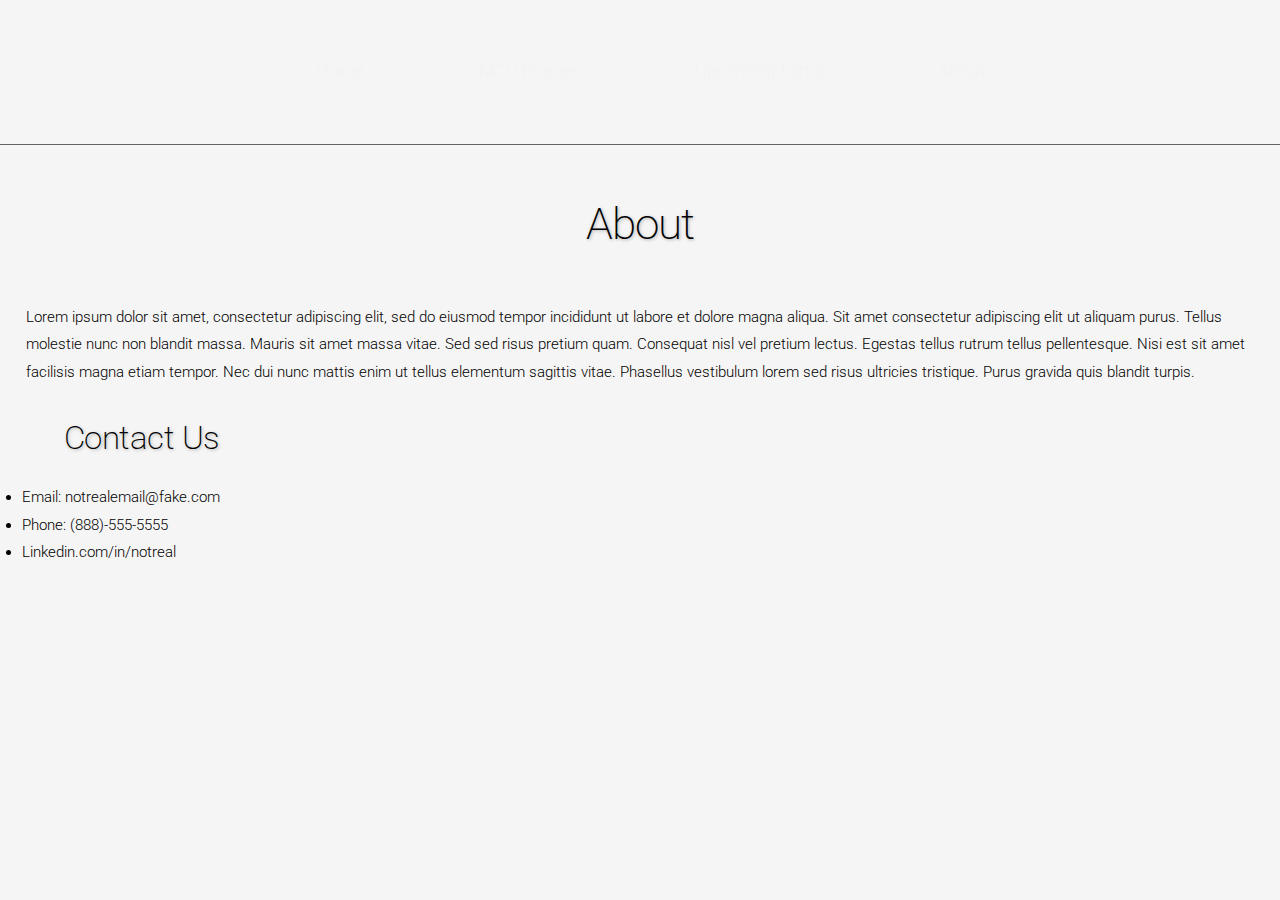
==== about.html @ 5bb9ee30 "about.html" ====
<!DOCTYPE html>

<html lang="en">

<head>
    <meta charset="UTF-8">
    <meta http-equiv="X-UA-Compatible" content="IE=edge">
    <meta name="viewport" content="width=device-width, intial-scale=1.8">
    <title>My website</title>
    <link rel="stylesheet" href="clmaterial.css" />
</head>

<body>

    <nav class="nav">
        <ul>
            <li><a href="index.html">Home</a></li>
            <li><a href="mcu-phases.html">MCU Phases</a></li>
            <li><a href="upcoming-films.html">Upcoming-Films</a></li>
            <li><a href="about.html">About</a></li>
        </ul>
    </nav>

    <div id="about">
        <!--Add text later and fix text-->
        <h1>About</h1>
        <p>Lorem ipsum dolor sit amet, consectetur adipiscing elit, sed do eiusmod tempor incididunt ut labore et dolore
            magna aliqua. Sit amet consectetur adipiscing elit ut aliquam purus. Tellus molestie nunc non blandit massa.
            Mauris sit amet massa vitae. Sed sed risus pretium quam. Consequat nisl vel pretium lectus. Egestas tellus
            rutrum tellus pellentesque. Nisi est sit amet facilisis magna etiam tempor. Nec dui nunc mattis enim ut
            tellus elementum sagittis vitae. Phasellus vestibulum lorem sed risus ultricies tristique. Purus gravida
            quis blandit turpis.</p>
        <br>
        <h2>Contact Us</h2>
        <br>
        <ul>
            <li>Email: notrealemail@fake.com</li>
            <li>Phone: (888)-555-5555</li>
            <li>Linkedin.com/in/notreal</li>

        </ul>

    </div>


</body>

</html>
---- clmaterial.css ----
@charset "UTF-8";
@import url("https://fonts.googleapis.com/css?family=Roboto");
html {
  font-family: Roboto, sans-serif;
  background-color: #f5f5f5;
  font-size: 10px;
  box-sizing: border-box;
  zoom: 110%;
}

* {
  box-sizing: inherit;
  position: relative;
}

.nav ul {
  margin: 0;
}

.nav li {
  display: inline;
}

.nav a {
  display: inline-block;
  padding: 3em;
  color: rgb(245, 240, 240);
}

.nav {
  background-image: url(img/mcu-header.jpg);
  background-size: cover;
  text-align: center;
  font-size: 1.2em;
  font-weight: lighter;
  border-bottom: 1px solid rgba(0, 0, 0, 0.6);
}

.nav a:hover {
  background-color: rgba(255, 255, 255, 0.3);
}

a,
a[xx] {
  background-color: transparent;
  color: #000000;
  text-decoration: none;
  display: inline-block;
  z-index: 1;
}
a:active,
a[xx]:active {
  outline: 0;
}
a:hover,
a[xx]:hover {
  outline: 0;
  background-color: rgba(141, 141, 150, 0.534);
}

b {
  font-weight: 700;
}

strong {
  font-weight: 700;
}

#main {
  text-align: center;
}

#phases {
  text-align: center;
}

#upcoming-films {
  text-align: center;
}

h1,
h1[xx] {
  margin: 0 5% 2rem;
  text-shadow: 1px 1px 3px rgba(0, 0, 0, 0.3);
  font-weight: 200;
  font-size: 4rem;
  line-height: 1.1;
  letter-spacing: -1px;
  margin-top: 50px;
  text-align: center;
  margin-bottom: 50px;
}

h2,
h2[xx] {
  margin: 5px 5% 0 5%;
  text-shadow: 1px 1px 3px rgba(0, 0, 0, 0.3);
  font-weight: 200;
  font-size: 3rem;
  line-height: 1.1;
  letter-spacing: -0.05rem;
}

h3,
h3[xx] {
  margin: 5px 5% 0 5%;
  font-weight: 200;
  font-size: 2.5rem;
  line-height: 1.3;
  letter-spacing: -0.05rem;
}

h4,
h4[xx] {
  margin: 5px 5% 0 5%;
  font-weight: 200;
  font-size: 2rem;
  line-height: 1.3;
  letter-spacing: -0.05rem;
}

h5,
h5[xx] {
  margin: 5px 5% 0 5%;
  font-weight: 200;
  font-size: 1.4rem;
  line-height: 1.5;
  letter-spacing: 0;
  text-transform: uppercase;
  font-weight: 700;
}

h6,
h6[xx] {
  margin: 5px 5% 0 5%;
  font-weight: 200;
  font-size: 1.4rem;
  line-height: 1.5;
  letter-spacing: 0;
  text-transform: uppercase;
  font-weight: 400;
}

img,
img[xx] {
  border: 0;
  margin: 20px 5% 10px 5%;
  height: auto;
  max-width: 90%;
  border-radius: 2px;
  box-shadow: 0 10px 20px rgba(0, 0, 0, 0.19), 0 6px 6px rgba(0, 0, 0, 0.23);
}

::-moz-selection {
  background-color: #3f51b5;
  color: #fff;
}

::selection {
  background-color: #3f51b5;
  color: #fff;
}

:after {
  box-sizing: inherit;
  position: relative;
  transition: all 0.3s ease-in-out;
}

:before {
  box-sizing: inherit;
  position: relative;
  transition: all 0.3s ease-in-out;
}

:focus {
  outline: 0;
}

body {
  color: #000;
  margin: 0;
  font-size: 1.4rem;
  line-height: 1.8;
  font-weight: 300;
}

form {
  background-color: #fff;
  box-shadow: 0 10px 20px rgba(0, 0, 0, 0.19), 0 6px 6px rgba(0, 0, 0, 0.23);
  border-radius: 2px;
  margin: 7%;
  padding: 8%;
}

table {
  margin: 7%;
  padding: 8%;
  width: 86%;
  background-color: #fff;
  border-radius: 2px;
  box-shadow: 0 10px 20px rgba(0, 0, 0, 0.19), 0 6px 6px rgba(0, 0, 0, 0.23);
  text-align: left;
}
table td {
  height: 3.2em;
  border-bottom: 1px solid #e0e0e0;
  padding: 1rem;
}
table th {
  height: 4em;
  border-bottom: 1px solid #e0e0e0;
  padding: 1rem;
  font-weight: 700;
  color: #616161;
}
table th:before {
  content: "";
  width: 100%;
  height: 100%;
  position: absolute;
  display: block;
  top: 0;
  left: 0;
  background: #f5f5f5;
  z-index: -1;
  opacity: 0;
  visibility: hidden;
}
table th:hover:before {
  opacity: 1;
  visibility: visible;
}
table tbody tr:hover {
  background: #f5f5f5;
}

card {
  background: #fff;
  display: block;
  margin: 7%;
  padding: 2rem;
  width: 86%;
  box-shadow: 0 10px 20px rgba(0, 0, 0, 0.19), 0 6px 6px rgba(0, 0, 0, 0.23);
  border-radius: 2px;
  margin-bottom: 2rem;
}
card hr[xx] {
  margin: 1rem 0;
}
card:last-child {
  margin-bottom: 0;
}
card > h5 {
  margin-top: 10px;
  margin-bottom: 25px;
}
card > img,
card > img[xx] {
  width: calc(100% + 4rem);
  max-width: none;
  margin: 0 0 2rem -2rem;
  display: block;
  padding: 0px;
  margin: 0 0 2rem -2rem;
  display: block;
  box-shadow: none;
  border-radius: 0px;
}
card > img:first-child,
card > img[xx]:first-child {
  margin: -2rem 0 2rem -2rem;
  border-radius: 2px 2px 0px 0px;
}
card > img:last-child,
card > img[xx]:last-child {
  margin: 0 0 -2rem -2rem;
  border-radius: 0px 0px 2px 2px;
}
card hr {
  margin: 1rem 0;
}

@media (min-width: 900px) {
  form {
    padding: 4%;
    margin: 7% 15% 7% 15%;
  }

  table {
    padding: 4%;
    margin: 7% 15% 7% 15%;
    width: 70%;
  }

  card {
    margin: 7% 15% 7% 15%;
    width: 70%;
  }
}
@media (min-width: 1200px) {
  form {
    padding: 3%;
    margin: 7% 25% 7% 25%;
  }

  table {
    padding: 2%;
    margin: 7% 20% 7% 20%;
    width: 60%;
  }

  card {
    margin: 7% 20% 7% 20%;
    width: 60%;
  }
}
@media (max-width: 50rem) {
  body {
    overflow-x: hidden;
    padding-top: 4.4rem;
  }

  [btn][full] {
    width: 100%;
  }

  button[xx][full] {
    width: 100%;
  }

  input[type="submit"][full] {
    width: 100%;
  }

  button[full] {
    width: 100%;
  }
}
p {
  margin: 0 2% 0 2%;
}

button,
button[xx] {
  transition: all 0.3s ease-in-out;
  cursor: pointer;
  color: #fff;
  padding: 10px;
  background: #3f51b5;
  border: 1px solid #3f51b5;
  border-radius: 1.5px;
  box-shadow: 0 0 0 transparent;
  text-transform: uppercase;
  text-decoration: none;
  text-align: center;
  font-size: 1.2rem;
  font-weight: 700;
  line-height: 1rem;
  float: none;
  margin: auto;
  box-shadow: 0 1px 3px rgba(0, 0, 0, 0.12), 0 1px 2px rgba(0, 0, 0, 0.24);
}
button:before,
button[xx]:before {
  content: "";
  position: absolute;
  z-index: -1;
  opacity: 0;
  width: 100%;
  height: 100%;
  left: 0;
  top: 0;
  transform: scale3d(1.2, 1.2, 1.2);
  background: #3f51b5;
}
button:disabled,
button[xx]:disabled {
  border-color: #9fa8da;
  background: #9fa8da;
  color: #fff;
  cursor: default;
}
button:not(:disabled):hover,
button[xx]:not(:disabled):hover {
  background: #283593;
}
button:not(:disabled):hover:active,
button[xx]:not(:disabled):hover:active {
  box-shadow: none;
  transition: none;
}

input[type="submit"] {
  cursor: pointer;
  color: #3f51b5;
  display: inline-block;
  padding: 1.4rem 2rem;
  background-color: #3f51b5;
  border: 1px solid #3f51b5;
  border-radius: 2px;
  box-shadow: 0 0 0 transparent;
  text-transform: uppercase;
  text-decoration: none;
  text-align: center;
  font-size: 1.2rem;
  font-weight: 700;
  line-height: 1rem;
  margin: 0 1rem 1rem 0;
}
input[type="submit"]:before {
  content: "";
  position: absolute;
  z-index: -1;
  opacity: 0;
  width: 100%;
  height: 100%;
  left: 0;
  top: 0;
  transform: scale3d(1.2, 1.2, 1.2);
  background-color: #3f51b5;
}
input[type="submit"]:disabled {
  border-color: #bdbdbd;
  background: #bdbdbd;
  color: #5c6bc0;
  cursor: default;
}
input[type="submit"]:not(:disabled):hover {
  background: #f5f5f5;
}
input[type="submit"]:not(:disabled):hover:active {
  box-shadow: none;
  transition: none;
}

footer {
  color: #fff;
  width: 100%;
  max-width: 90rem;
  margin: auto;
  padding: 2rem;
  overflow: visible;
}
footer:before {
  content: "";
  background: #3f51b5;
  width: 102vw;
  height: 100%;
  position: absolute;
  left: 50%;
  top: 0;
  transform: translate(-50%, 0);
}

label,
label[xx] {
  display: inline-block;
  width: 100%;
  text-transform: uppercase;
  font-size: 1.2rem;
  font-weight: 400;
  margin-top: 1rem;
}
label:first-child,
label[xx]:first-child {
  margin-top: 0;
}

input {
  transition: all 0.3s ease-in-out;
}
input:not([type="radio"]):not([type="checkbox"]):not([type="button"]):not([type="submit"])[xx] {
  display: inline-block;
  background: 0 0;
  width: 100%;
  padding: 0.5rem 0 1rem;
  margin-bottom: 2rem;
  border: none;
  border-bottom: 1px solid #bdbdbd;
  font-size: 1.4rem;
  font-weight: 300;
  border-radius: 0;
}
input:not([type="radio"]):not([type="checkbox"]):not([type="button"]):not([type="submit"])[xx]:focus {
  color: #3f51b5;
  border-color: #3f51b5;
  outline: 0;
}
input:not([type="radio"]):not([type="checkbox"]):not([type="button"]):not([type="submit"])[xx]:hover {
  color: #3f51b5;
  border-color: #3f51b5;
  outline: 0;
}
input:not([type="radio"]):not([type="checkbox"]):not([type="button"]):not([type="submit"]) {
  display: inline-block;
  background: 0 0;
  width: 100%;
  padding: 0.5rem 0 1rem;
  margin-bottom: 2rem;
  border: none;
  border-bottom: 1px solid #bdbdbd;
  font-size: 1.4rem;
  font-weight: 300;
  border-radius: 0;
}
input:not([type="radio"]):not([type="checkbox"]):not([type="button"]):not([type="submit"]):focus {
  color: #3f51b5;
  border-color: #3f51b5;
  outline: 0;
}
input:not([type="radio"]):not([type="checkbox"]):not([type="button"]):not([type="submit"]):hover {
  color: #3f51b5;
  border-color: #3f51b5;
  outline: 0;
}

textarea[xx],
textarea {
  transition: all 0.3s ease-in-out;
  display: inline-block;
  background: 0 0;
  background-color: #fff;
  width: 100%;
  padding: 0.5rem 0 1rem;
  margin-bottom: 2rem;
  border: none;
  border-bottom: 1px solid #bdbdbd;
  border-radius: 0;
  min-height: 50px;
  height: 100px;
  max-height: 250px;
  padding-right: 2rem;
}
textarea[xx]:focus,
textarea:focus {
  color: #3f51b5;
  border-color: #3f51b5;
  outline: 0;
}
textarea[xx]:hover,
textarea:hover {
  color: #3f51b5;
  border-color: #3f51b5;
  outline: 0;
}

select {
  transition: all 0.3s ease-in-out;
  padding: 0.5rem 3rem 0.5rem 1rem;
  display: block;
  width: 100%;
  border: none;
  border-bottom: 1px solid #bdbdbd;
  background: inherit;
  background-size: 2rem;
  height: 4rem;
  font-size: 1.4rem;
  font-weight: 300;
  text-indent: 0.5rem;
  margin: 0.5rem 0 2rem;
  appearance: none;
  cursor: pointer;
  color: inherit;
}
select:focus {
  border-color: #3f51b5;
  outline: 0;
}
select:hover {
  border-color: #3f51b5;
  outline: 0;
}

input[type="radio"][xx] {
  z-index: 2;
  opacity: 0;
  margin-right: -2rem;
  width: 2rem;
  height: 2rem;
  vertical-align: middle;
  cursor: pointer;
}
input[type="radio"][xx] + label {
  width: auto;
  text-transform: none;
  font-size: 1.4rem;
  font-weight: 200;
}
input[type="radio"][xx] + label:before {
  content: "";
  display: inline-block;
  width: 2rem;
  height: 2rem;
  border: 1px solid #5c6bc0;
  background: #fff;
  vertical-align: middle;
  margin-right: 1rem;
  border-radius: 100%;
}
input[type="radio"][xx] + label:after {
  content: "";
  position: absolute;
  opacity: 0;
  visibility: hidden;
  pointer-events: none;
  width: 1.6rem;
  height: 1.6rem;
  left: 2px;
  top: 4px;
  transform: scale(0);
}
input[type="radio"][xx]:checked + label:before {
  background: #3f51b5;
  border-color: #3f51b5;
}
input[type="radio"][xx]:checked + label:after {
  opacity: 1;
  visibility: visible;
  background: #3f51b5;
  border: 1px solid #fff;
  border-radius: 100%;
  transform: scale(1);
  top: 0.5rem;
}

section[xx] {
  margin: auto;
  padding: 4rem 2rem;
  width: 100%;
  max-width: 90rem;
}

p[xx] {
  margin: 0 0 2rem;
}
p[xx]:last-child {
  margin: 0;
}

hr,
hr[xx] {
  background: #bdbdbd;
  border: none;
  width: 100%;
  height: 1px;
  margin: 4rem 0;
}

ul,
ul[xx] {
  transition: all 0.3s ease-in-out;
  padding-left: 2rem;
  margin: 0 0 2rem;
  list-style: disc;
}
ul ol,
ul[xx] ol {
  margin-bottom: 0;
}
ul ul,
ul[xx] ul {
  margin-bottom: 0;
  list-style: circle;
}

ol,
ol[xx] {
  padding-left: 2rem;
  margin: 0 0 2rem;
  list-style: decimal;
}
ol ol,
ol[xx] ol {
  margin-bottom: 0;
  list-style: lower-alpha;
}
ol ul,
ol[xx] ul {
  margin-bottom: 0;
}

tr {
  transition: all 0.3s ease-in-out;
}

[full] {
  width: 100%;
}

[no-margins] {
  margin: 0%;
}

[fs-xs] {
  font-size: 1.1rem;
}

[fs-s] {
  font-size: 1.2rem;
}

[fs-m] {
  font-size: 1.4rem;
}

[fs-l] {
  font-size: 1.6rem;
}

[fs-xl] {
  font-size: 2.4rem;
}

[txt-l] {
  text-align: left;
}

[txt="r"] {
  text-align: right;
}

[txt-c] {
  text-align: center;
}

[txt-j] {
  text-align: justify;
}

blockquote,
blockquote[xx] {
  margin: 5px 0px 0px 5%;
  padding: 1rem 2rem;
  border-left: 4px solid #3f51b5;
}

pre,
pre[xx] {
  margin: 5px 8% 0 8%;
  padding: 2% 0px 0px 0px;
  overflow-x: auto;
  font-family: monospace;
  background: #e0e0e0;
  border: 1px solid #3f51b5;
}

input[type="checkbox"][xx],
input[type="checkbox"] {
  z-index: 2;
  opacity: 0;
  margin-right: -2rem;
  width: 2rem;
  height: 2rem;
  vertical-align: middle;
  cursor: pointer;
}
input[type="checkbox"][xx] + label,
input[type="checkbox"] + label {
  width: auto;
  text-transform: none;
  font-size: 1.4rem;
  font-weight: 200;
}
input[type="checkbox"][xx] + label:before,
input[type="checkbox"] + label:before {
  content: "";
  display: inline-block;
  width: 2rem;
  height: 2rem;
  border: 1px solid #5c6bc0;
  background: #fff;
  vertical-align: middle;
  margin-right: 1rem;
  border-radius: 2px;
}
input[type="checkbox"][xx] + label:after,
input[type="checkbox"] + label:after {
  content: "";
  position: absolute;
  opacity: 0;
  visibility: hidden;
  pointer-events: none;
  width: 1.6rem;
  height: 1.6rem;
  left: 2px;
  top: 4px;
  transform: scale(0);
  border-radius: 100%;
  background-size: 100%;
}
input[type="checkbox"][xx]:checked + label:before,
input[type="checkbox"]:checked + label:before {
  background: #3f51b5;
  border-color: #3f51b5;
}
input[type="checkbox"][xx]:checked + label:after,
input[type="checkbox"]:checked + label:after {
  content: "✔";
  color: #fff;
  opacity: 1;
  visibility: visible;
  left: 4.5px;
  top: 0.2rem;
  transform: scale(1);
}
input[type="checkbox"][xx]:disabled,
input[type="checkbox"]:disabled {
  cursor: default;
}
input[type="checkbox"][xx]:disabled + label:before,
input[type="checkbox"]:disabled + label:before {
  background: #9fa8da;
  border-color: #9fa8da;
}
input[type="checkbox"][xx]:disabled + label:after,
input[type="checkbox"]:disabled + label:after {
  content: "✔";
  color: #fff;
  opacity: 1;
  visibility: visible;
  left: 4.5px;
  top: 0.2rem;
  transform: scale(1);
}
input[type="checkbox"][xx]:disabled:not([checked]) + label:before,
input[type="checkbox"]:disabled:not([checked]) + label:before {
  background: #e0e0e0;
  border-color: #e0e0e0;
}
input[type="checkbox"][xx]:disabled:not([checked]) + label:after,
input[type="checkbox"]:disabled:not([checked]) + label:after {
  content: "";
  visibility: visible;
  transform: scale(1);
}

input[type="radio"] {
  z-index: 2;
  opacity: 0;
  margin-right: -2rem;
  width: 2rem;
  height: 2rem;
  vertical-align: middle;
  cursor: pointer;
}
input[type="radio"] + label {
  width: auto;
  text-transform: none;
  font-size: 1.4rem;
  font-weight: 200;
}
input[type="radio"] + label:before {
  content: "";
  display: inline-block;
  width: 2rem;
  height: 2rem;
  border: 1px solid #5c6bc0;
  background: #fff;
  vertical-align: middle;
  margin-right: 1rem;
  border-radius: 100%;
}
input[type="radio"] + label:after {
  content: "";
  position: absolute;
  opacity: 0;
  visibility: hidden;
  pointer-events: none;
  width: 1.6rem;
  height: 1.6rem;
  left: 2px;
  top: 4px;
  transform: scale(0);
}
input[type="radio"]:checked + label:before {
  background: #3f51b5;
  border-color: #3f51b5;
}
input[type="radio"]:checked + label:after {
  transform: scale(1);
  top: 0.5rem;
}

section {
  margin: auto;
  padding: 4rem 2rem;
  width: 100%;
  max-width: 90rem;
}
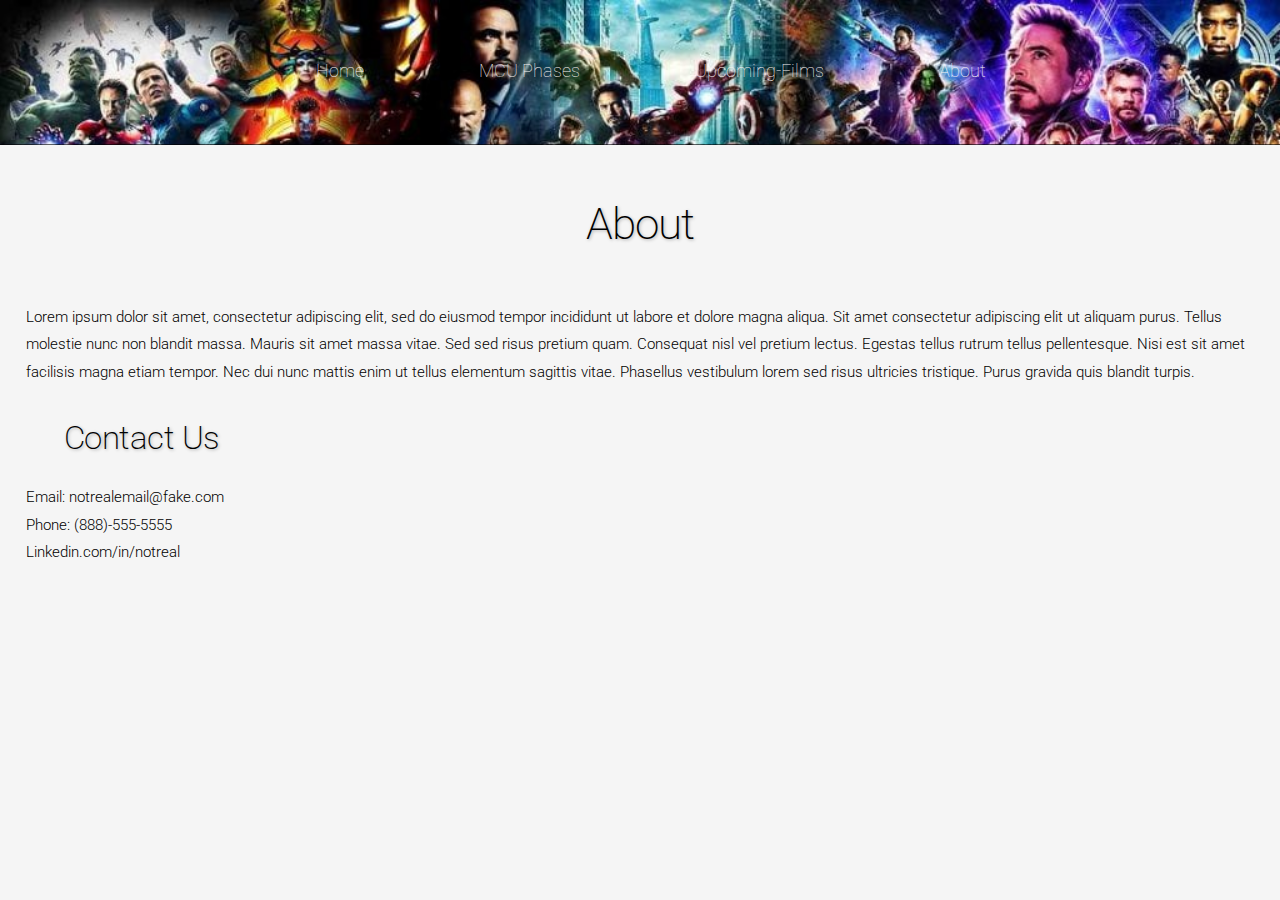
==== commit 3e5da9f5: "Update about.html" ====
--- a/about.html
+++ b/about.html
@@ -31,14 +31,13 @@
             tellus elementum sagittis vitae. Phasellus vestibulum lorem sed risus ultricies tristique. Purus gravida
             quis blandit turpis.</p>
         <br>
-        <h2>Contact Us</h2>
-        <br>
-        <ul>
-            <li>Email: notrealemail@fake.com</li>
-            <li>Phone: (888)-555-5555</li>
-            <li>Linkedin.com/in/notreal</li>
-
-        </ul>
+        <div id="contact">
+            <h2>Contact Us</h2>
+            <br>
+            <p>Email: notrealemail@fake.com</p>
+            <p>Phone: (888)-555-5555</p>
+            <p>Linkedin.com/in/notreal</p>
+        </div>
 
     </div>
 
--- a/clmaterial.css
+++ b/clmaterial.css
@@ -37,7 +37,7 @@
 }
 
 .nav a:hover {
-  background-color: rgba(255, 255, 255, 0.3);
+  background-color: rgba(17, 16, 16, 0.384);
 }
 
 a,
@@ -66,14 +66,8 @@
   font-weight: 700;
 }
 
-#main {
-  text-align: center;
-}
-
-#phases {
-  text-align: center;
-}
-
+#main,
+#phases,
 #upcoming-films {
   text-align: center;
 }
